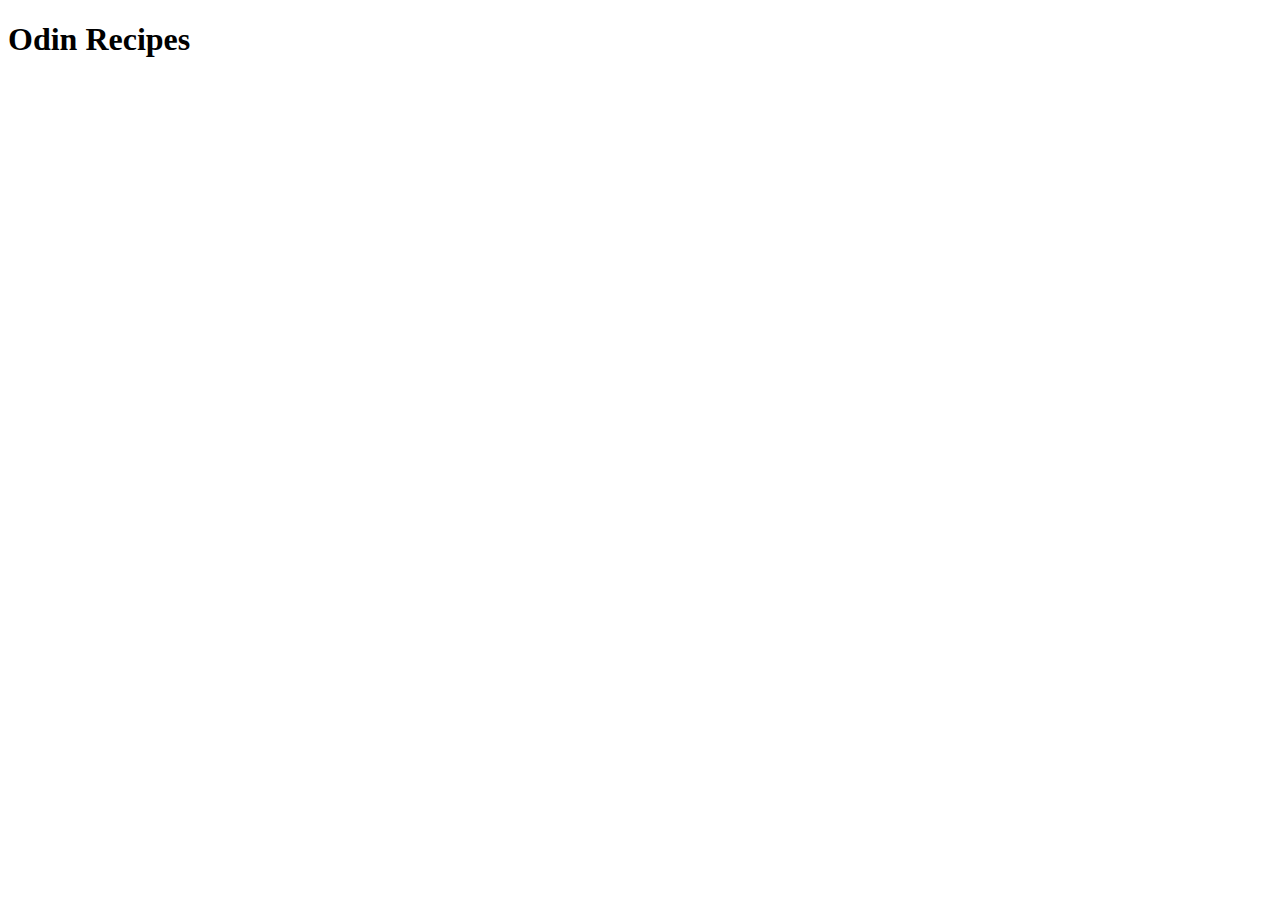
==== index.html @ 5b3f6cb4 "Boilerplate with Heading" ====
<!DOCTYPE html>
<html lang="en">
<head>
    <meta charset="UTF-8">
    <meta http-equiv="X-UA-Compatible" content="IE=edge">
    <meta name="viewport" content="width=device-width, initial-scale=1.0">
    <title>Odin Recipes</title>
</head>
<body>
   <h1>Odin Recipes</h1> 
</body>
</html>
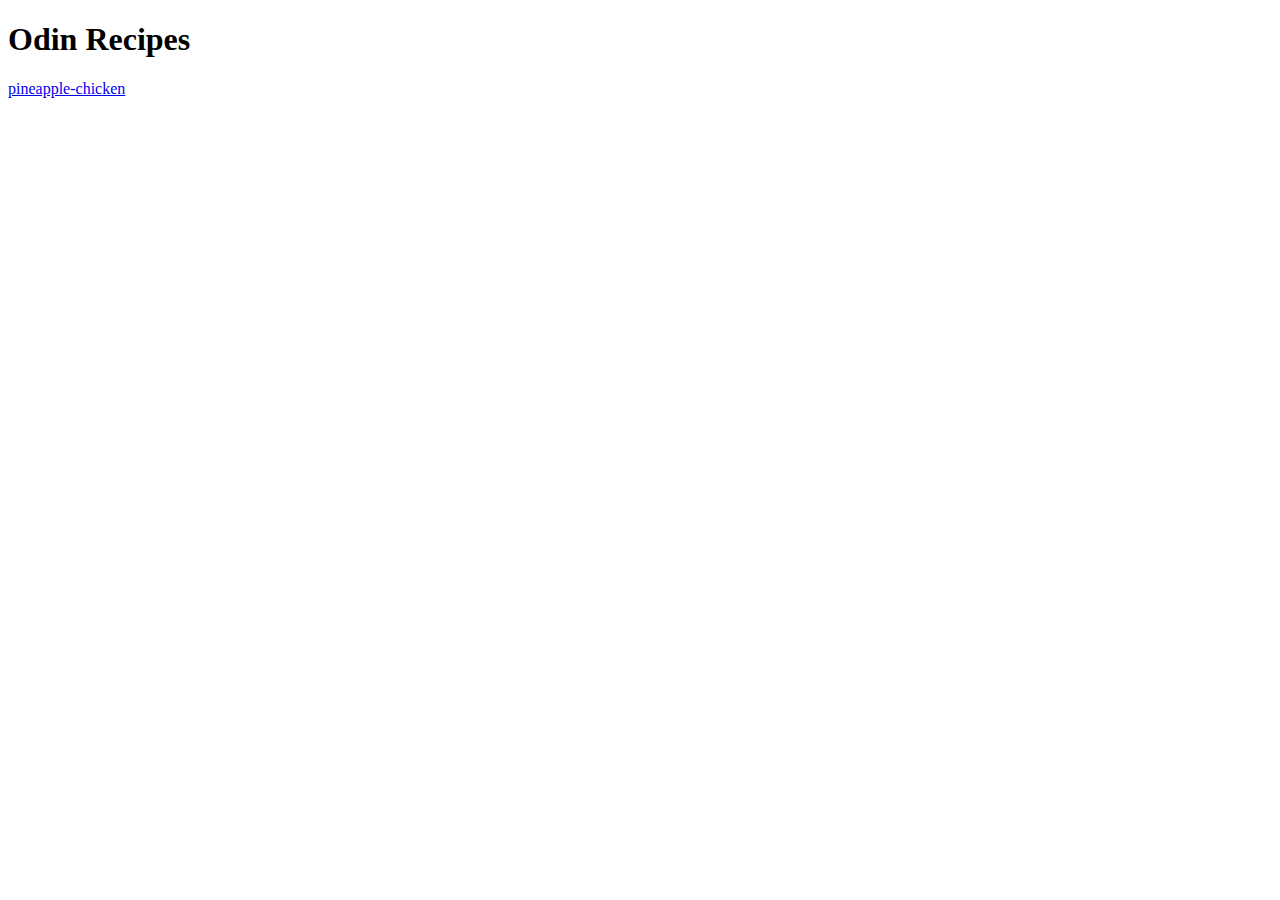
==== commit 77f4fd52: "Add images, index.html, and pineapple-chicken.html" ====
--- a/index.html
+++ b/index.html
@@ -8,5 +8,6 @@
 </head>
 <body>
    <h1>Odin Recipes</h1> 
+   <a href="../odin-recipes/recipes/pineapple-chicken.html">pineapple-chicken</a> 
 </body>
 </html>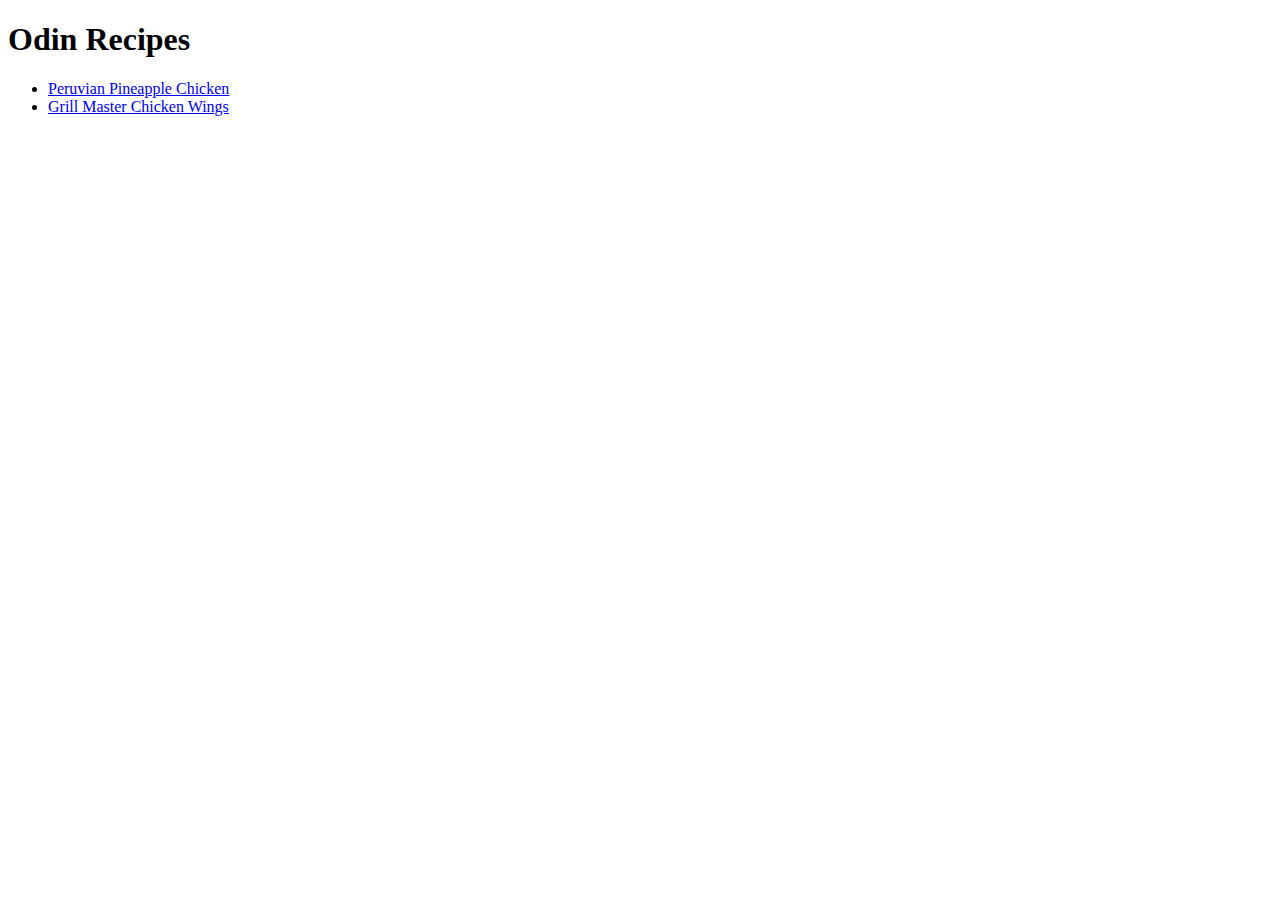
==== commit 1a4cff31: "modified index.html, grill-master-chicken-wings.html, and pineapple-chicken.html" ====
--- a/index.html
+++ b/index.html
@@ -8,6 +8,11 @@
 </head>
 <body>
    <h1>Odin Recipes</h1> 
-   <a href="../odin-recipes/recipes/pineapple-chicken.html">pineapple-chicken</a> 
+   <ul>
+       <li>
+   <a href="../odin-recipes/recipes/pineapple-chicken.html">Peruvian Pineapple Chicken</a> </li>
+       <li>
+   <a href="../odin-recipes/recipes/grill-master-chicken-wings.html">Grill Master Chicken Wings</a></li>
+</ul>
 </body>
 </html>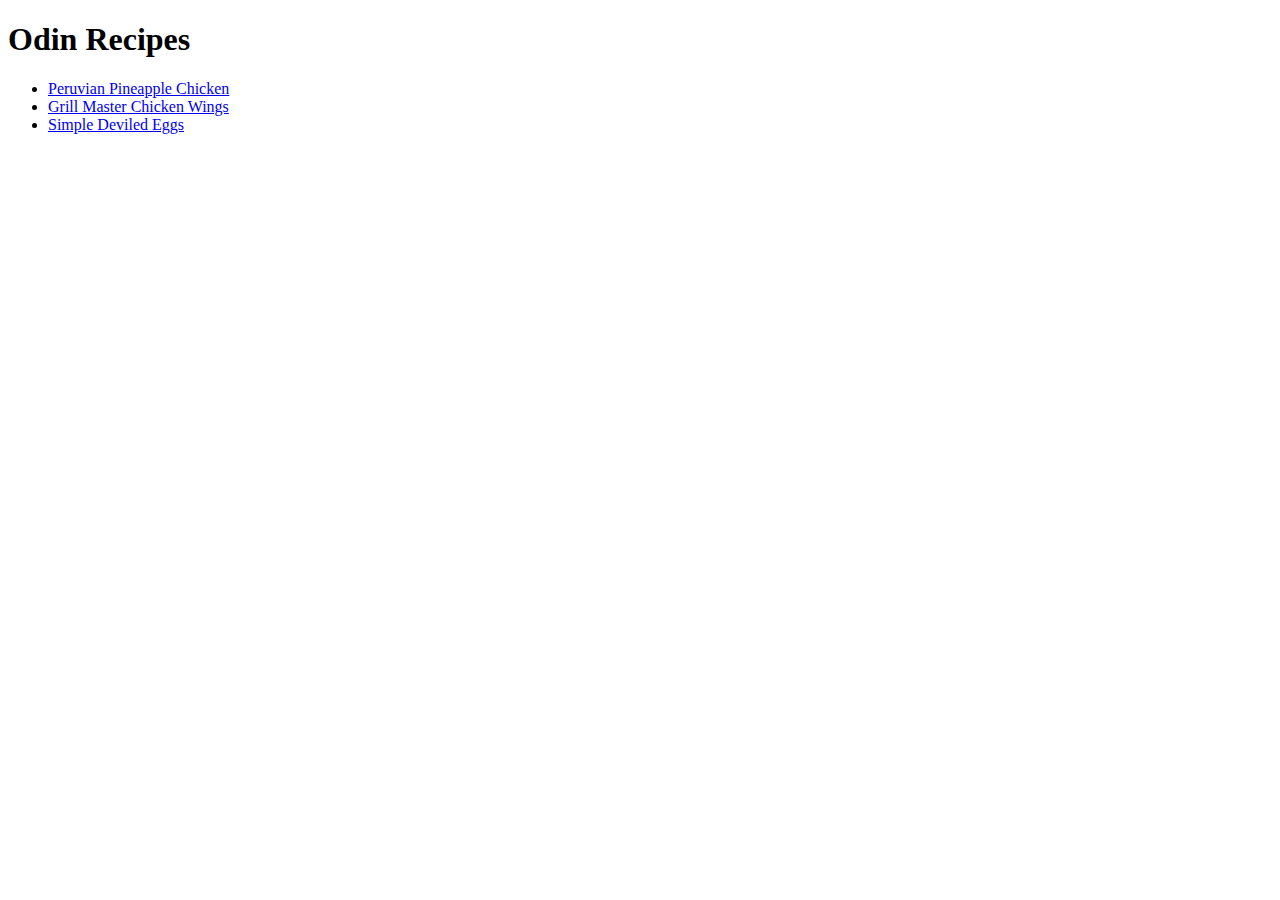
==== commit 0796ff4b: "Added image eggs, add simple-deviled-eggs.html modified index.html" ====
--- a/index.html
+++ b/index.html
@@ -13,6 +13,8 @@
    <a href="../odin-recipes/recipes/pineapple-chicken.html">Peruvian Pineapple Chicken</a> </li>
        <li>
    <a href="../odin-recipes/recipes/grill-master-chicken-wings.html">Grill Master Chicken Wings</a></li>
+   <li>
+   <a href="../odin-recipes/recipes/simple-deviled-eggs.html">Simple Deviled Eggs</a></li>
 </ul>
 </body>
 </html>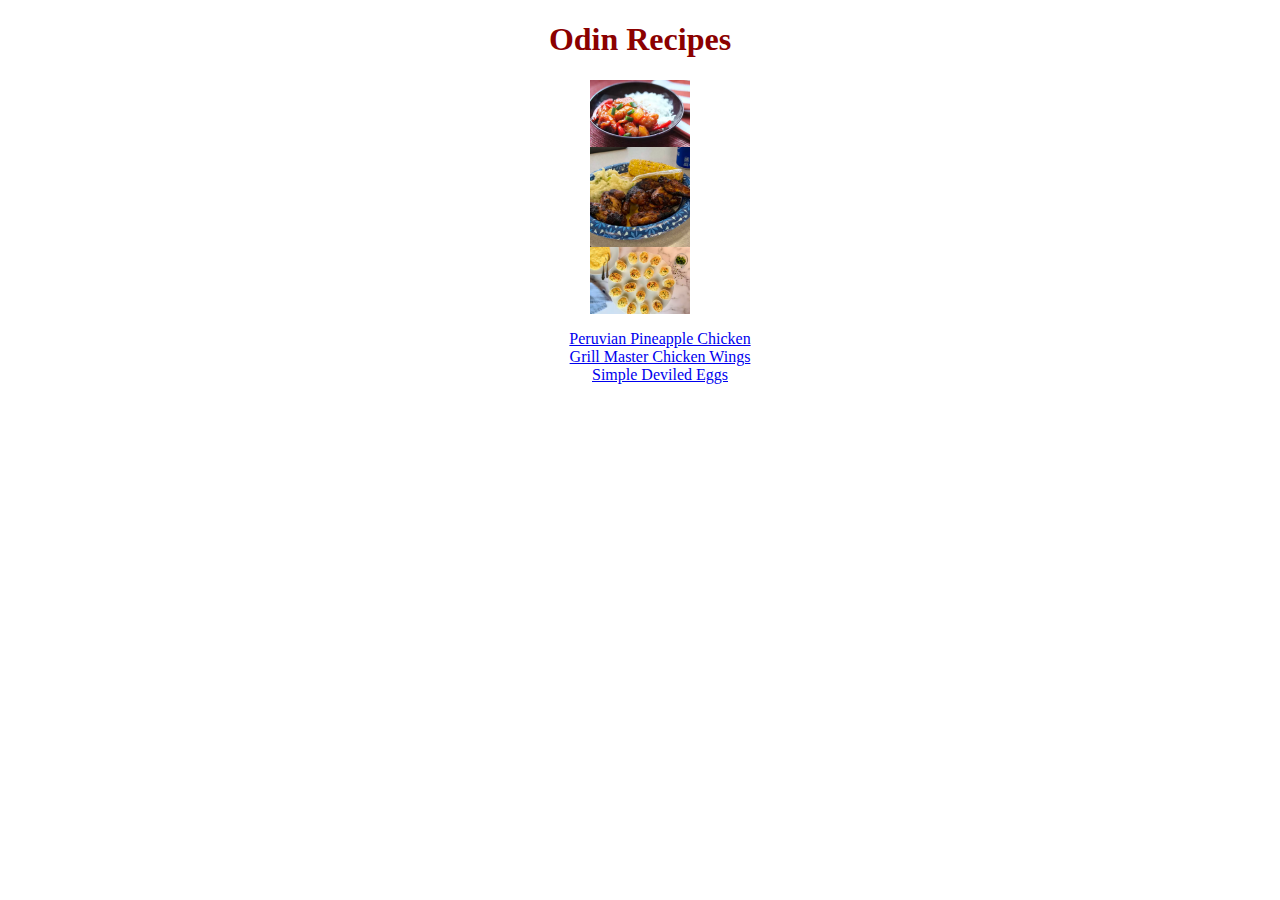
==== commit 51b54bdb: "updated with CSS" ====
--- a/index.html
+++ b/index.html
@@ -5,16 +5,26 @@
     <meta http-equiv="X-UA-Compatible" content="IE=edge">
     <meta name="viewport" content="width=device-width, initial-scale=1.0">
     <title>Odin Recipes</title>
+    <link rel="stylesheet" href="style.css">
 </head>
 <body>
-   <h1>Odin Recipes</h1> 
-   <ul>
-       <li>
-   <a href="../odin-recipes/recipes/pineapple-chicken.html">Peruvian Pineapple Chicken</a> </li>
-       <li>
-   <a href="../odin-recipes/recipes/grill-master-chicken-wings.html">Grill Master Chicken Wings</a></li>
-   <li>
-   <a href="../odin-recipes/recipes/simple-deviled-eggs.html">Simple Deviled Eggs</a></li>
-</ul>
+   <h1 class="h1">Odin Recipes</h1> 
+   
+   <img src="./images/pineapple-chicken.jpg"  class="pic1">
+   <img src="./images/wings.jpg" class="pic2">
+   <img src="./images/eggs.jpg" class="pic3">
+
+   <ul class="links">
+      <li>
+       <a href="../odin-recipes/recipes/pineapple-chicken.html">Peruvian Pineapple Chicken</a> 
+    </li>
+    <li>
+       <a href="../odin-recipes/recipes/grill-master-chicken-wings.html">Grill Master Chicken Wings</a>
+    </li>
+    <li>
+       <a href="../odin-recipes/recipes/simple-deviled-eggs.html">Simple Deviled Eggs</a>
+    </li>
+    </ul>
+
 </body>
-</html>+</html>
--- a/style.css
+++ b/style.css
@@ -0,0 +1,58 @@
+.h1 {
+    text-align: center;
+    font-family: 'Times New Roman', Times, serif;
+    color: darkred;
+    font-weight: bold;
+}
+
+.pic1 {
+    height: auto;
+    width: 100px;
+    display: block;
+    margin-left: auto;
+    margin-right: auto;
+    margin-top: auto;
+    margin-bottom: auto;
+    
+    
+}
+   
+.pic2 {
+    height: auto;
+    width: 100px;
+    display: block;
+    margin-left: auto;
+    margin-right: auto;
+    margin-top: auto;
+    margin-bottom: auto;
+    
+}
+
+.pic3 {
+    height: auto;
+    width: 100px;
+    display: block;
+    margin-left: auto;
+    margin-right: auto;
+    margin-top: auto;
+    margin-bottom: auto;
+    
+}
+
+.links {
+    list-style-type: none;
+    text-align: center;
+
+}
+
+.pic4 {
+    height: auto;
+    width: 200px;
+    display: block;
+    margin-left: auto;
+    margin-right: auto;
+    margin-top: auto;
+    margin-bottom: auto;
+    
+    
+}